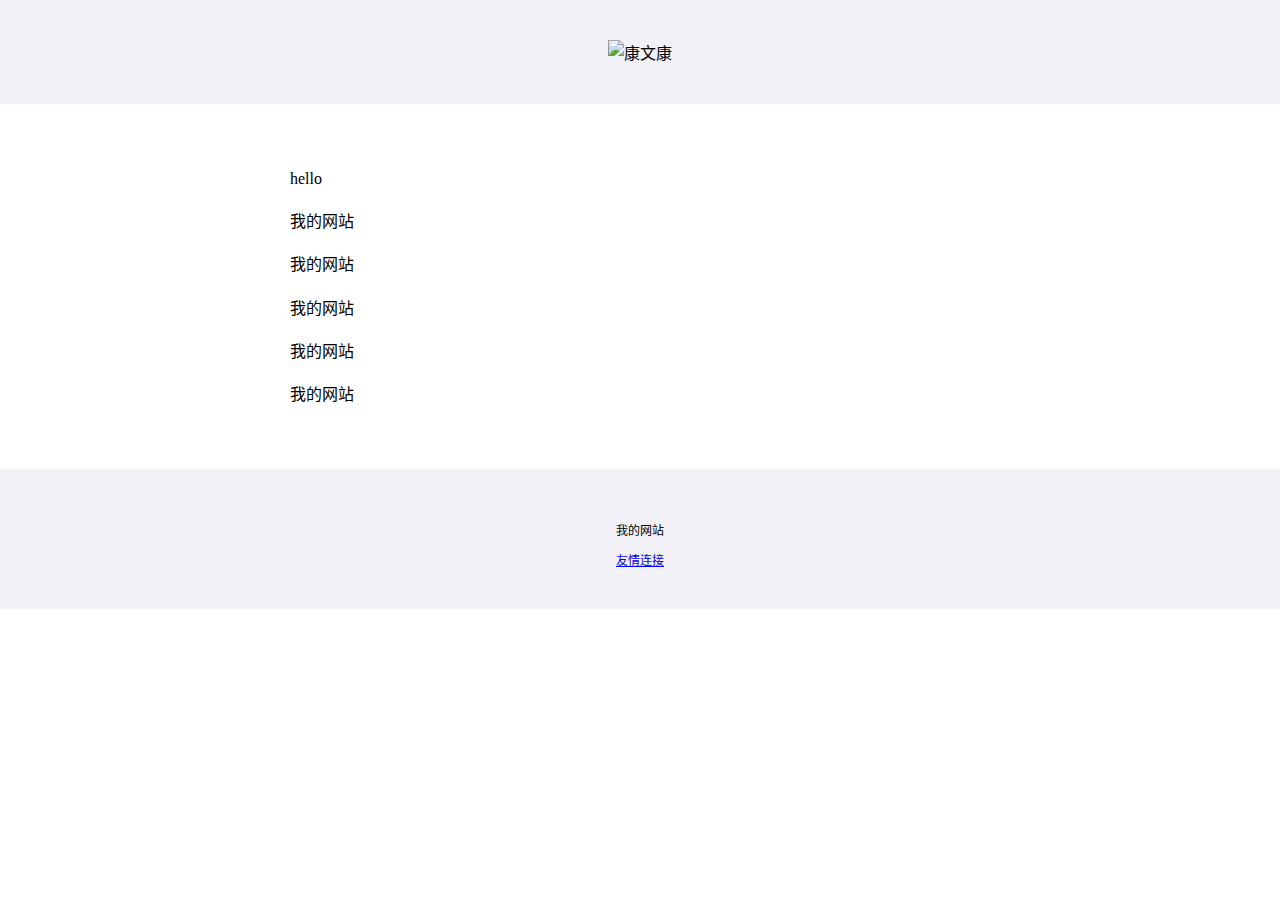
==== 学习.html @ 6acf64ef "Add files via upload" ====
<!DOCTYPE html>
<html lang="zh-CN">
  <head>
    <meta charset="utf-8">
    <meta name="viewport" content="width=device-width, initial-scale=1" />
    <title>康文昌的在线HTML 教学小工具</title>
    <style>
      body {
        margin: 0;
      }

    </style>
  </head>
  <body>
    <div style="
    background-color: #f1f1f7;
    text-align: center;
    padding:40px;
">
        <img src="https://s21.ax1x.com/2024/03/27/pFIUSpT.png" alt="康文康" width="80px" height="80px">
    </div>
    <div style="
    max-width:700px;
    margin:30px auto;
    padding:15px;
    line-height:1.7;
">
        <p>hello</p>
        <p>我的网站</p>
          <p>我的网站</p>
          <p>我的网站</p>
          <p>我的网站</p>  <p>我的网站</p>


       </div>
    <div style="

    background-color: #f1f1f7;
    text-align: center;
    padding:40px;
    font-size:12px;
    ">
    <p>我的网站</p>
    <a href="http://www.baidu.com/">友情连接</a>
     </div>

  </body>
</html>
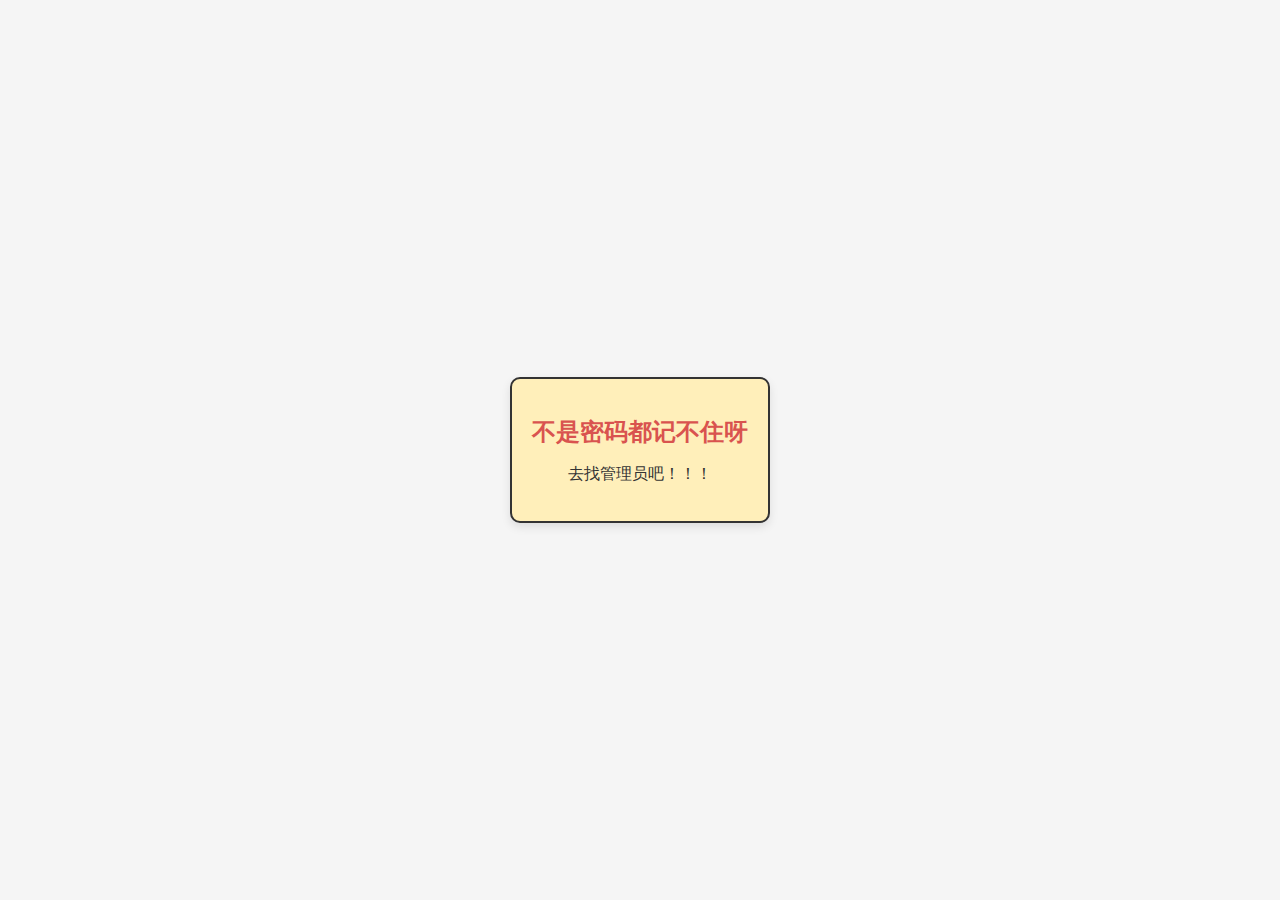
==== commit 2771c3a9: "Update 学习.html" ====
--- a/学习.html
+++ b/学习.html
@@ -1,48 +1,44 @@
 <!DOCTYPE html>
-<html lang="zh-CN">
-  <head>
-    <meta charset="utf-8">
-    <meta name="viewport" content="width=device-width, initial-scale=1" />
-    <title>康文昌的在线HTML 教学小工具</title>
-    <style>
-      body {
-        margin: 0;
-      }
+<html lang="zh">
 
-    </style>
-  </head>
-  <body>
-    <div style="
-    background-color: #f1f1f7;
-    text-align: center;
-    padding:40px;
-">
-        <img src="https://s21.ax1x.com/2024/03/27/pFIUSpT.png" alt="康文康" width="80px" height="80px">
-    </div>
-    <div style="
-    max-width:700px;
-    margin:30px auto;
-    padding:15px;
-    line-height:1.7;
-">
-        <p>hello</p>
-        <p>我的网站</p>
-          <p>我的网站</p>
-          <p>我的网站</p>
-          <p>我的网站</p>  <p>我的网站</p>
+<head>
+  <meta charset="UTF-8">
+  <meta name="viewport" content="width=device-width, initial-scale=1.0">
+  <title>找管理员提示</title>
+  <style>
+    body {
+      display: flex;
+      justify-content: center;
+      align-items: center;
+      height: 100vh;
+      margin: 0;
+      font-family: Arial, sans-serif;
+      background-color: #f5f5f5;
+      color: #333;
+    }
 
+    .message-box {
+      text-align: center;
+      padding: 20px;
+      border: 2px solid #333;
+      border-radius: 10px;
+      background-color: #ffefba;
+      box-shadow: 0 4px 10px rgba(0, 0, 0, 0.1);
+    }
 
-       </div>
-    <div style="
+    .message-box h1 {
+      font-size: 24px;
+      margin-bottom: 10px;
+      color: #d9534f;
+    }
+  </style>
+</head>
 
-    background-color: #f1f1f7;
-    text-align: center;
-    padding:40px;
-    font-size:12px;
-    ">
-    <p>我的网站</p>
-    <a href="http://www.baidu.com/">友情连接</a>
-     </div>
+<body>
+  <div class="message-box">
+    <h1>不是密码都记不住呀</h1>
+    <p>去找管理员吧！！！</p>
+  </div>
+</body>
 
-  </body>
-</html>+</html>
